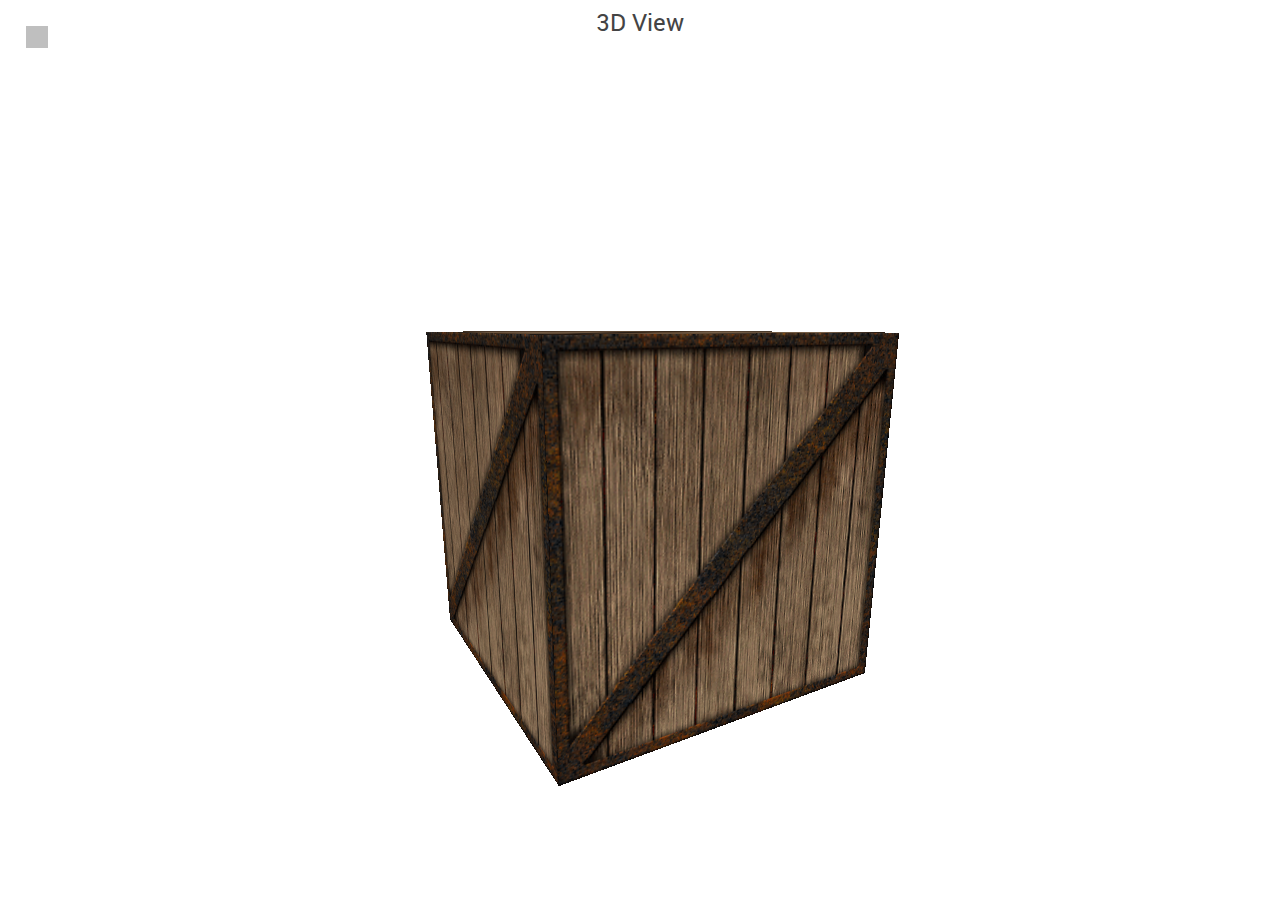
==== MobileApp/EventCloudApp/assets/www/3dview.html @ 46dc8e40 "3D view works on Desktop and Android." ====
<!DOCTYPE html PUBLIC "-//W3C//DTD HTML 4.01 Transitional//EN" "http://www.w3.org/TR/html4/loose.dtd">
<html>
<head>
<title>3D view | EventCloud</title>

<meta name="HandheldFriendly" content="true" />
<meta name="viewport" content="width=device-width, initial-scale=1.0, maximum-scale=1.0, user-scalable=no" />

<link rel="stylesheet" href="css/reset-min.css">
<link rel="stylesheet" href="css/buttons.css">
<link rel="stylesheet" href="css/threed_view.css">
<link rel="stylesheet" href="css/font-awesome.css">

<script type="text/javascript" charset="utf-8" src="js/jquery-1.10.1.min.js"></script>
<script type="text/javascript" charset="utf-8" src="js/jquery.finger.min.js"></script>

<script type="text/javascript" charset="utf-8" src="js/cordova.js"></script>
<script type="text/javascript" charset="utf-8" src="js/global.js"></script>
<script type="text/javascript" charset="utf-8" src="js/spin.min.js"></script>

<script type="text/javascript" charset="utf-8" src="js/three.min.js"></script>
<script type="text/javascript" charset="utf-8" src="js/threed_view.js"></script>

</head>

<body>
	<div id='debug'> </div>
	
	<div id="mainScreen">
		<div class='header'>
			<h1> 3D View </h1>
		</div>
		<div id="viewport">
			<div id="overlay"> </div>
			<div id="viewportContent">
				
			</div>
		</div>
	</div>
</body>
</html>
---- MobileApp/EventCloudApp/assets/www/css/buttons.css ----
/* -------------- THE button -------------- */
.button {
	text-decoration: 		none;
	text-shadow: 			rgba(255,255,255,.5) 0 1px 0;

	/* layout */
	padding: 				.5em .6em .4em .6em;
	display: 				inline-block;
	position: 				relative;
	
	-webkit-border-radius: 	0.3em;
	-moz-border-radius: 	0.3em;
	border-radius: 			0.3em;
	
	/* color */
	color: 				hsl(0, 0%, 40%) !important;
	background-color: 	hsl(0, 0%, 75%);

	-webkit-transition: -webkit-box-shadow 0.1s;
	transition: box-shadow 0.1s;
	
	-webkit-box-shadow: 0 0 0px white;
}

.button.icon{
	-webkit-border-radius: 	0.1em;
	-moz-border-radius: 	0.1em;
	border-radius: 			0.1em;
	padding:				0.2em;
	font-size:				2.5em;
	width:					1.0em;
	height:					1.0em;
	margin: 				0.2em;
}

.button:hover {
	cursor: pointer;
	-webkit-box-shadow:  0 0 10px white, inset 0 0 3px white;
	box-shadow:  0 0 10px white, inset 0 0 3px white;
}

.button:active{
	-webkit-box-shadow: 0 0 5px white, inset 0 0 20px white;
	box-shadow: 0 0 5px white, inset 0 0 20px white;
}

/* -------------- colours -------------- */

.button.orange {
	color: 				hsl(39, 100%, 30%) !important;
	background-color: 	hsl(39, 100%, 50%);
}

.button.blue {
	color: 				hsl(208, 50%, 40%) !important;
	background-color: 	hsl(208, 100%, 75%);
}

.button.green {
	color: 				hsl(88, 70%, 30%) !important;
	background-color: 	hsl(88, 70%, 60%);
}

.button.pink {
	color: 				hsl(340, 100%, 30%) !important;
	background-color: 	hsl(340, 100%, 75%);
}
---- MobileApp/EventCloudApp/assets/www/css/threed_view.css ----
/* Disable highlight color */
* {
	-webkit-tap-highlight-color: rgba(255, 255, 255, 0);
}

@font-face {
    font-family: 'RobotoRegular';
    src: url('../font/Roboto-Regular-webfont.eot');
    src: url('../font/Roboto-Regular-webfont.eot?#iefix') format('embedded-opentype'),
         url('../font/Roboto-Regular-webfont.woff') format('woff'),
         url('../font/Roboto-Regular-webfont.ttf') format('truetype'),
         url('../font/Roboto-Regular-webfont.svg#RobotoRegular') format('svg');
    font-weight: normal;
    font-style: normal;
}

html {
	color: #444;
	background-color: white !important;
	background-size: 16px 16px;
}


html, body {
	width: 100%;
	height: 100%;
	/*min-height: 400px;*/
	margin: 0;
	font: 24px/1em 'RobotoRegular', 'Droid Sans', sans-serif;
	overflow: hidden;
}

#debug{
	position: absolute;
	top: 20px;
	left: 20px;
	font-size: 11px;
	font-family: Courier;
	text-shadow: 1px 1px #000;
	z-index: 999999;
	background: rgba(0,0,0,0.25);
	padding:1em;
	margin:0.5em;
}

#mainScreen {
	/*background: url('../img/bg_center.jpg') no-repeat center center;*/
	overflow: hidden;
	transition-property: all;
	transition-timing-function: ease-in-out;
	opacity: 0;
	
	/* Animated background */
	/*background-image: url('../img/cloudsDark.png');
	-webkit-animation: slide 60s linear infinite;*/
}

#mainScreen {
	margin: auto;
	height: 100%;
	width: 100%;
	/*border:10px red solid;*/
}

#hud{
	
}

h1{
	font-size: 1em;
	text-align: center;
	margin: 0.5em;
}

#viewport{
	width: 100%;
	height: 100%;
}

#viewportContent{
	width: 100%;
	height: 100%;
}
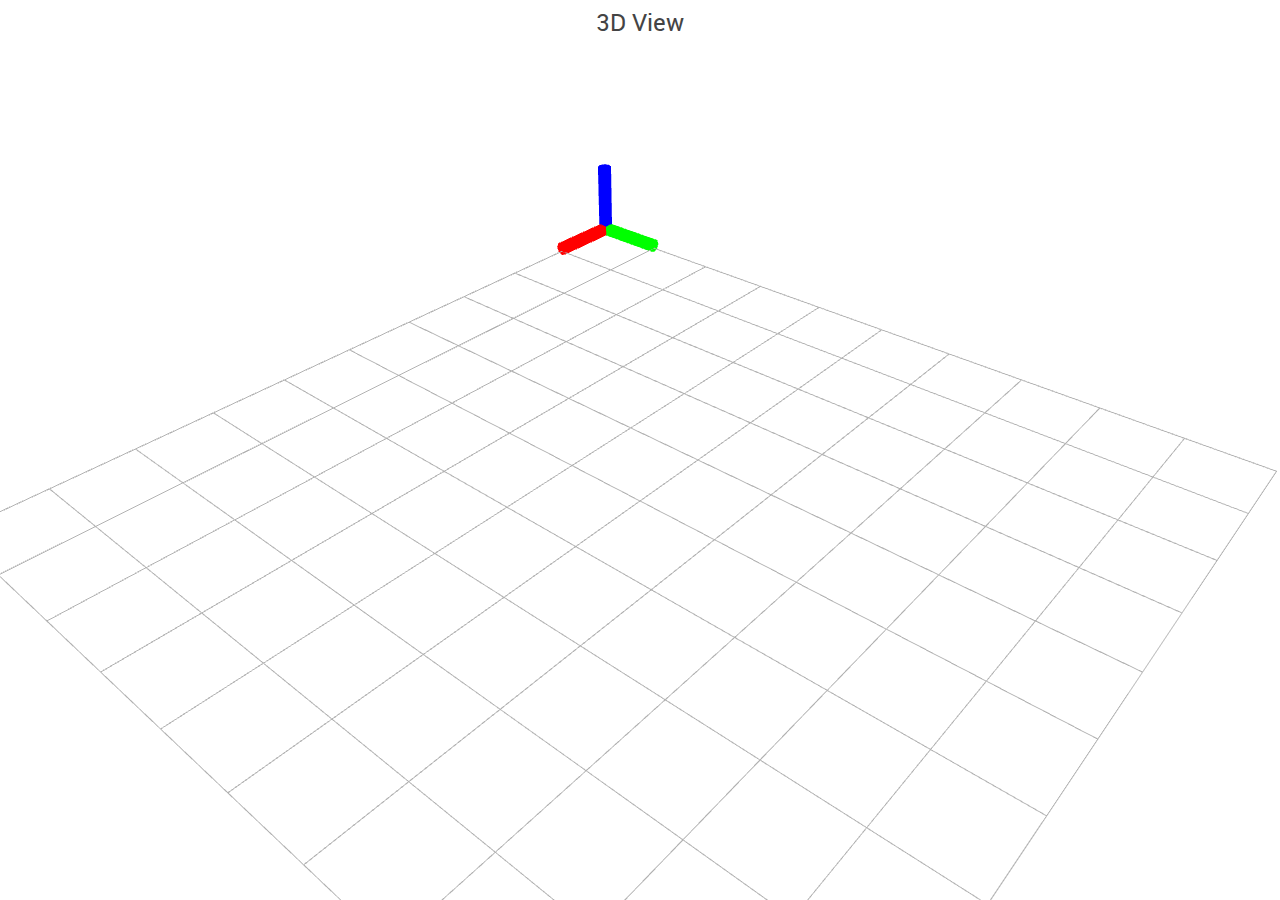
==== commit 0889658d: "3D View supports real media." ====
--- a/MobileApp/EventCloudApp/assets/www/3dview.html
+++ b/MobileApp/EventCloudApp/assets/www/3dview.html
@@ -19,6 +19,8 @@
 <script type="text/javascript" charset="utf-8" src="js/spin.min.js"></script>
 
 <script type="text/javascript" charset="utf-8" src="js/three.min.js"></script>
+<script type="text/javascript" charset="utf-8" src="js/TrackballControls.js"></script>
+
 <script type="text/javascript" charset="utf-8" src="js/threed_view.js"></script>
 
 </head>
--- a/MobileApp/EventCloudApp/assets/www/css/threed_view.css
+++ b/MobileApp/EventCloudApp/assets/www/css/threed_view.css
@@ -81,3 +81,4 @@
 	width: 100%;
 	height: 100%;
 }
+
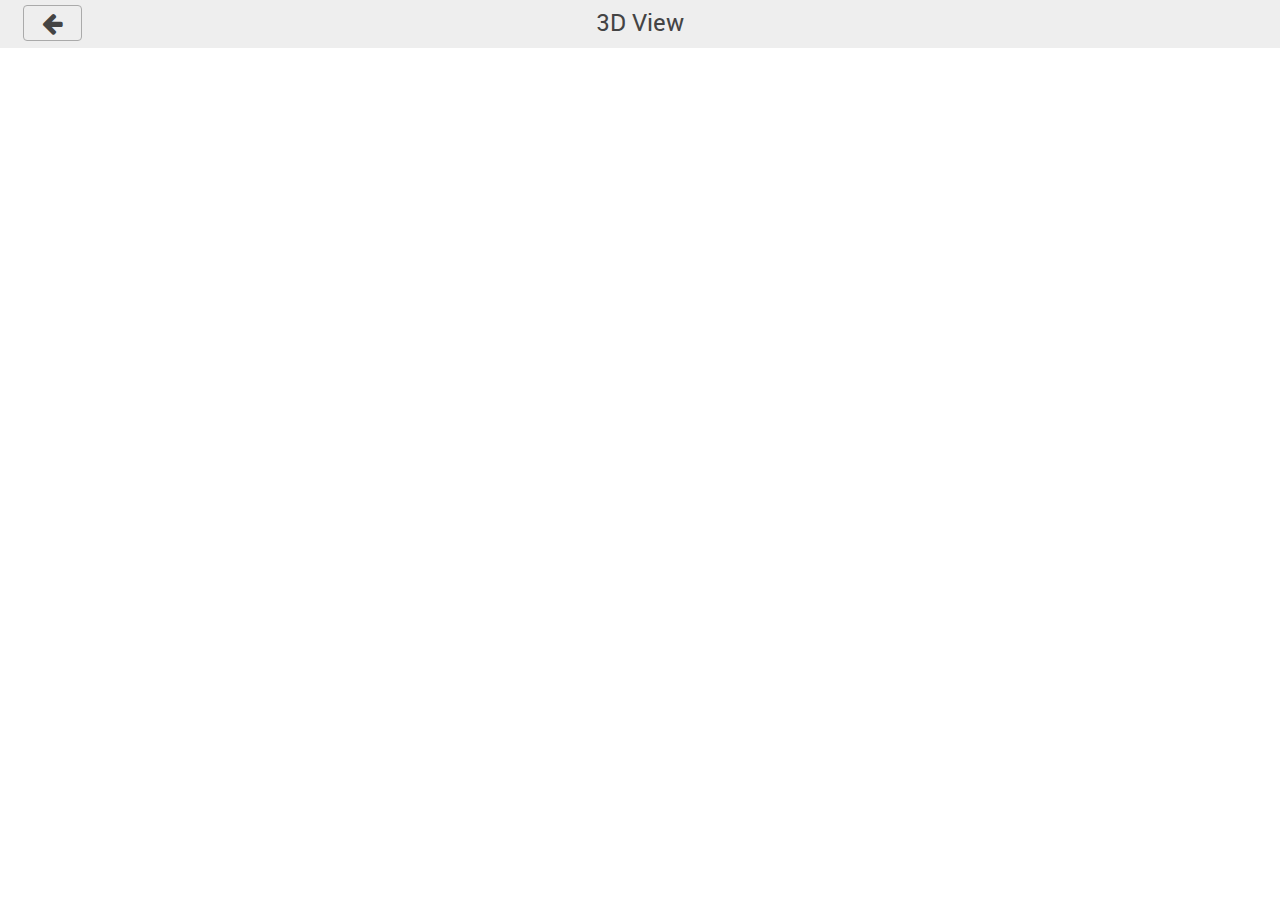
==== commit 23fd92f4: "UI changes." ====
--- a/MobileApp/EventCloudApp/assets/www/3dview.html
+++ b/MobileApp/EventCloudApp/assets/www/3dview.html
@@ -21,6 +21,7 @@
 <script type="text/javascript" charset="utf-8" src="js/three.min.js"></script>
 <script type="text/javascript" charset="utf-8" src="js/TrackballControls.js"></script>
 
+<script type="text/javascript" charset="utf-8" src="js/xml2json.js"></script>
 <script type="text/javascript" charset="utf-8" src="js/threed_view.js"></script>
 
 </head>
@@ -30,6 +31,7 @@
 	
 	<div id="mainScreen">
 		<div class='header'>
+			<a class='back-button' href="javascript:history.go(-1)"> <i class="icon-arrow-left"> </i> </a>
 			<h1> 3D View </h1>
 		</div>
 		<div id="viewport">
--- a/MobileApp/EventCloudApp/assets/www/css/threed_view.css
+++ b/MobileApp/EventCloudApp/assets/www/css/threed_view.css
@@ -66,10 +66,14 @@
 	
 }
 
+.header{
+	background: #EEEEEE;
+}
+
 h1{
 	font-size: 1em;
 	text-align: center;
-	margin: 0.5em;
+	padding: 0.5em;
 }
 
 #viewport{
@@ -82,3 +86,40 @@
 	height: 100%;
 }
 
+#captionContainer{
+	background: rgba(0,0,0,0.5);
+	position: absolute;
+	bottom:0;
+	padding: 0.5em;
+}
+.captionSpinner{
+	width: 0.5em;
+	height: 0.5em;
+	padding: 0.75em;
+}
+
+#captionContainer h2{
+	color: white;
+}
+#captionContainer h3, h4{
+	color: #777;
+	font-size: smaller;
+}
+#captionContainer h4{
+	font-size: small;
+}
+
+.back-button{
+    text-decoration: none;
+    position: absolute;
+    left: 0.75em;
+    padding: 0.2em;
+    margin: 0.2em;
+    border: 1px solid #AAAAAA;
+    border-radius: 4px;
+    color:#444444;
+    width: 2em;
+    text-align: center;
+}
+
+
